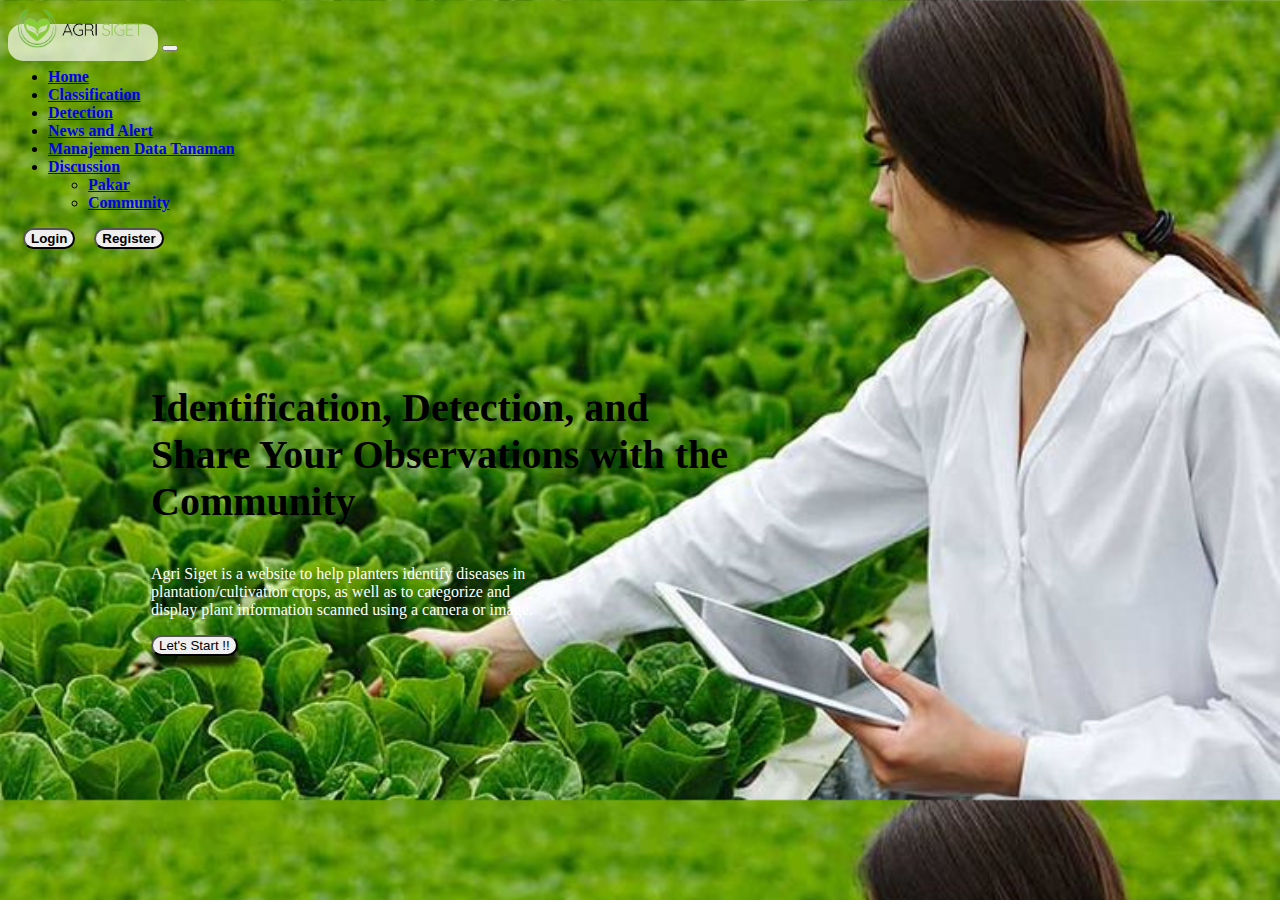
==== index.html @ e5e74e77 "Update Aldi Terbaru" ====
<!DOCTYPE html>
<html lang="en">
<head>
    <meta charset="UTF-8">
    <meta name="viewport" content="width=device-width, initial-scale=1.0">
    <link href="https://cdn.jsdelivr.net/npm/bootstrap@5.0.2/dist/css/bootstrap.min.css" rel="stylesheet" integrity="sha384-EVSTQN3/azprG1Anm3QDgpJLIm9Nao0Yz1ztcQTwFspd3yD65VohhpuuCOmLASjC" crossorigin="anonymous">
    <link rel="stylesheet" href="style.css">
    <title>Landing Page</title>
</head>
<body>
    <!-- <nav class="navbar navbar-expand-lg navbar-light bg-dark">
        <div class="container-fluid bg-dark">
            <div class="collapse navbar-collapse" id="navbarSupportedContent">
                <label for="kontak" class="text-white">Hubungi Kami 0888888</label>
            </div>
        </div>
        <form class="d-flex" id="blog">
            <a href="#">Blog</a>
            <a href="#">Bantuan</a>
        </form>
    </nav> -->
    <nav class="navbar navbar-expand-lg navbar-light bg-transparent" id="navbar">
        <div class="container">
          <a class="navbar-brand ml-2" href="#"><img id="logo" src="logo.png" alt="" width="130" height="40" class="d-inline-block"></a>
          <button class="navbar-toggler" type="button" data-bs-toggle="collapse" data-bs-target="#navbarSupportedContent" aria-controls="navbarSupportedContent" aria-expanded="false" aria-label="Toggle navigation">
            <span class="navbar-toggler-icon"></span>
          </button>
          <div class="collapse navbar-collapse" id="navbarSupportedContent">
            <ul class="navbar-nav me-auto mb-2 mb-lg-0">
              <li class="nav-item">
                <a class="nav-link" aria-current="page" href="home.html">Home</a>
              </li>
              <li class="nav-item">
                <a class="nav-link" href="#">Classification</a>
              </li>
              <li class="nav-item">
                <a class="nav-link" href="detect.html">Detection</a>
              </li>
              <li class="nav-item">
                <a class="nav-link" href="newsandalert.html">News and Alert</a>
              </li>
              <li class="nav-item">
                <a class="nav-link" href="manajementanaman.html">Manajemen Data Tanaman</a>
              </li>
              <li class="nav-item dropdown">
                <a class="nav-link dropdown-toggle" href="#" id="navbarDropdown" role="button" data-bs-toggle="dropdown" aria-expanded="false">
                  Discussion
                </a>
                <ul class="dropdown-menu" aria-labelledby="navbarDropdown">
                  <li><a class="dropdown-item" href="pakar.html">Pakar</a></li>
                  <li><a class="dropdown-item" href="komunitas.html">Community</a></li>
                </ul>
              </li>
              <!-- <li class="nav-item">
                <a class="nav-link disabled" href="#" tabindex="-1" aria-disabled="true">Disabled</a>
              </li> -->
            </ul>
            <form class="d-flex">
              <button class="btn btn-outline-success" type="button" id="login" onclick="window.location.href='login.html'">Login</button>
              <button class="btn btn-success" type="button" id="register" onclick="window.location.href='register.html'">Register</button>
            </form>
        </div>
        </div>
      </nav>
      <div class="content container">
        <h3>Identification, Detection, and <br>Share Your Observations with the Community</h3>
        <p>Agri Siget is a website to help planters identify diseases in <br>plantation/cultivation crops, as well as to categorize and <br>display plant information scanned using a camera or image.</p>
        <button class="btn btn-success" type="submit" onclick="window.location.href='login.html'">Let's Start !!</button>
      </div>
      <script src="https://cdn.jsdelivr.net/npm/bootstrap@5.0.2/dist/js/bootstrap.bundle.min.js" integrity="sha384-MrcW6ZMFYlzcLA8Nl+NtUVF0sA7MsXsP1UyJoMp4YLEuNSfAP+JcXn/tWtIaxVXM" crossorigin="anonymous"></script>
      
</body>
</html>
---- style.css ----
.navbar-brand {
    font-weight: bold;
    background-color: #ffffffaf;
    padding: 10px;
    border-radius: 15px;
}

.content {
    /* background-color: #9c9c9c91;
    border-radius: 15px; */
    margin-top: 5rem;
    padding: 15px;
    width: 60%;
    text-align: left;
    margin-left: 8rem;
    h3 {
        font-size: 40px;
        font-weight: bold;
        /* margin-left: 1rem; */
        /* padding-right: 4rem; */
    }
    p {
        margin-top: 2rem;
        color: white;
        font-weight: 10px;
        text-align: justify;
    }
    button {
        border-radius: 30px;
        /* border-top: 10px none #ff6550; */
        box-shadow: 1px 10px 5px 0px rgba(0,0,0,0.75);
        -webkit-box-shadow: 1px 10px 5px 0px rgba(0,0,0,0.75);
        -moz-box-shadow: 1px 10px 5px 0px rgba(0,0,0,0.75);    }
}

#navbarSupportedContent {
    font-weight: bold;
}


#login, #register {
    font-weight: bold;
    border-radius: 15px;
    margin-left: 15px;
}

#blog {
    a {
        margin-right: 2rem;
        text-decoration: none;
        color: white;
    }
}

body {
    background: url(bg.jpg);
    background-size: cover;
}





.input_gambar {
  width: 100%;
}



input[type=file]::file-selector-button {
  color: white;
  background: #1F2937;
  border: 0;
  font-weight: 500;
  font-size: 0.875rem;
  cursor: pointer;
  padding-top: 0.625rem;
  padding-bottom: 0.625rem;
  padding-left: 2rem;
  padding-right: 1rem;
  -webkit-margin-start: -1rem;
          margin-inline-start: -1rem;
  -webkit-margin-end: 1rem;
          margin-inline-end: 1rem;
}

input[type=file]::file-selector-button:hover {
  background: #374151;
}

.mb-4 {
  margin-bottom: 1rem;
}

.mb-6 {
  margin-bottom: 1.5rem;
}


.h-9 {
  height: 2.25rem;
}

.w-5 {
  width: 1.25rem;
}

.w-6 {
  width: 1.5rem;
}

.w-full {
  width: 100%;
}

.max-w-2xl {
  max-width: 42rem;
}



.transform {
  transform: translate(var(--tw-translate-x), var(--tw-translate-y)) rotate(var(--tw-rotate)) skewX(var(--tw-skew-x)) skewY(var(--tw-skew-y)) scaleX(var(--tw-scale-x)) scaleY(var(--tw-scale-y));
}

.cursor-pointer {
  cursor: pointer;
}

.grid-cols-2 {
  grid-template-columns: repeat(2, minmax(0, 1fr));
}

.flex-col {
  flex-direction: column;
}

.flex-wrap {
  flex-wrap: wrap;
}

.items-center {
  align-items: center;
}

.justify-center {
  justify-content: center;
}

.justify-between {
  justify-content: space-between;
}

.gap-16 {
  gap: 4rem;
}

.gap-4 {
  gap: 1rem;
}

.gap-8 {
  gap: 2rem;
}

.gap-x-4 {
  -moz-column-gap: 1rem;
       column-gap: 1rem;
}

.space-x-4 > :not([hidden]) ~ :not([hidden]) {
  --tw-space-x-reverse: 0;
  margin-right: calc(1rem * var(--tw-space-x-reverse));
  margin-left: calc(1rem * calc(1 - var(--tw-space-x-reverse)));
}

.place-self-center {
  place-self: center;
}

.self-center {
  align-self: center;
}

.whitespace-nowrap {
  white-space: nowrap;
}

.rounded {
  border-radius: 0.25rem;
}

.rounded-lg {
  border-radius: 0.5rem;
}

.rounded-full {
  border-radius: 9999px;
}

.border {
  border-width: 1px;
}

.border-gray-100 {
  --tw-border-opacity: 1;
  border-color: rgb(243 244 246 / var(--tw-border-opacity));
}

.border-gray-200 {
  --tw-border-opacity: 1;
  border-color: rgb(229 231 235 / var(--tw-border-opacity));
}

.border-gray-300 {
  --tw-border-opacity: 1;
  border-color: rgb(209 213 219 / var(--tw-border-opacity));
}

.bg-blue-700 {
  --tw-bg-opacity: 1;
  background-color: rgb(26 86 219 / var(--tw-bg-opacity));
}

.bg-gray-50 {
  --tw-bg-opacity: 1;
  background-color: rgb(249 250 251 / var(--tw-bg-opacity));
}

.bg-white {
  --tw-bg-opacity: 1;
  background-color: rgb(255 255 255 / var(--tw-bg-opacity));
}

.bg-primary-700 {
  --tw-bg-opacity: 1;
  background-color: rgb(29 78 216 / var(--tw-bg-opacity));
}

.p-2 {
  padding: 0.5rem;
}

.p-4 {
  padding: 1rem;
}

.p-5 {
  padding: 1.25rem;
}

.px-4 {
  padding-left: 1rem;
  padding-right: 1rem;
}

.px-5 {
  padding-left: 1.25rem;
  padding-right: 1.25rem;
}

.py-2 {
  padding-top: 0.5rem;
  padding-bottom: 0.5rem;
}

.py-3 {
  padding-top: 0.75rem;
  padding-bottom: 0.75rem;
}

.py-8 {
  padding-top: 2rem;
  padding-bottom: 2rem;
}

.py-2\.5 {
  padding-top: 0.625rem;
  padding-bottom: 0.625rem;
}

.pl-3 {
  padding-left: 0.75rem;
}

.pr-4 {
  padding-right: 1rem;
}

.text-center {
  text-align: center;
}

.text-2xl {
  font-size: 1.5rem;
  line-height: 2rem;
}

.text-4xl {
  font-size: 2.25rem;
  line-height: 2.5rem;
}

.text-base {
  font-size: 1rem;
  line-height: 1.5rem;
}

.text-sm {
  font-size: 0.875rem;
  line-height: 1.25rem;
}

.text-xl {
  font-size: 1.25rem;
  line-height: 1.75rem;
}

.text-3xl {
  font-size: 1.875rem;
  line-height: 2.25rem;
}

.font-extrabold {
  font-weight: 800;
}

.font-light {
  font-weight: 300;
}

.font-medium {
  font-weight: 500;
}

.font-semibold {
  font-weight: 600;
}

.font-bold {
  font-weight: 700;
}

.leading-none {
  line-height: 1;
}

.leading-tight {
  line-height: 1.25;
}

.tracking-tight {
  letter-spacing: -0.025em;
}

.text-gray-500 {
  --tw-text-opacity: 1;
  color: rgb(107 114 128 / var(--tw-text-opacity));
}

.text-gray-900 {
  --tw-text-opacity: 1;
  color: rgb(17 24 39 / var(--tw-text-opacity));
}

.text-white {
  --tw-text-opacity: 1;
  color: rgb(255 255 255 / var(--tw-text-opacity));
}

.text-blue-600 {
  --tw-text-opacity: 1;
  color: rgb(28 100 242 / var(--tw-text-opacity));
}

.text-blue-800 {
  --tw-text-opacity: 1;
  color: rgb(30 66 159 / var(--tw-text-opacity));
}

.shadow {
  --tw-shadow: 0 1px 3px 0 rgb(0 0 0 / 0.1), 0 1px 2px -1px rgb(0 0 0 / 0.1);
  --tw-shadow-colored: 0 1px 3px 0 var(--tw-shadow-color), 0 1px 2px -1px var(--tw-shadow-color);
  box-shadow: var(--tw-ring-offset-shadow, 0 0 #0000), var(--tw-ring-shadow, 0 0 #0000), var(--tw-shadow);
}

.hover\:bg-blue-800:hover {
  --tw-bg-opacity: 1;
  background-color: rgb(30 66 159 / var(--tw-bg-opacity));
}
footer {
  height: 4rem;
  background-color: white;
}

.copyright {
  margin-top: auto;
  text-align: center;
}
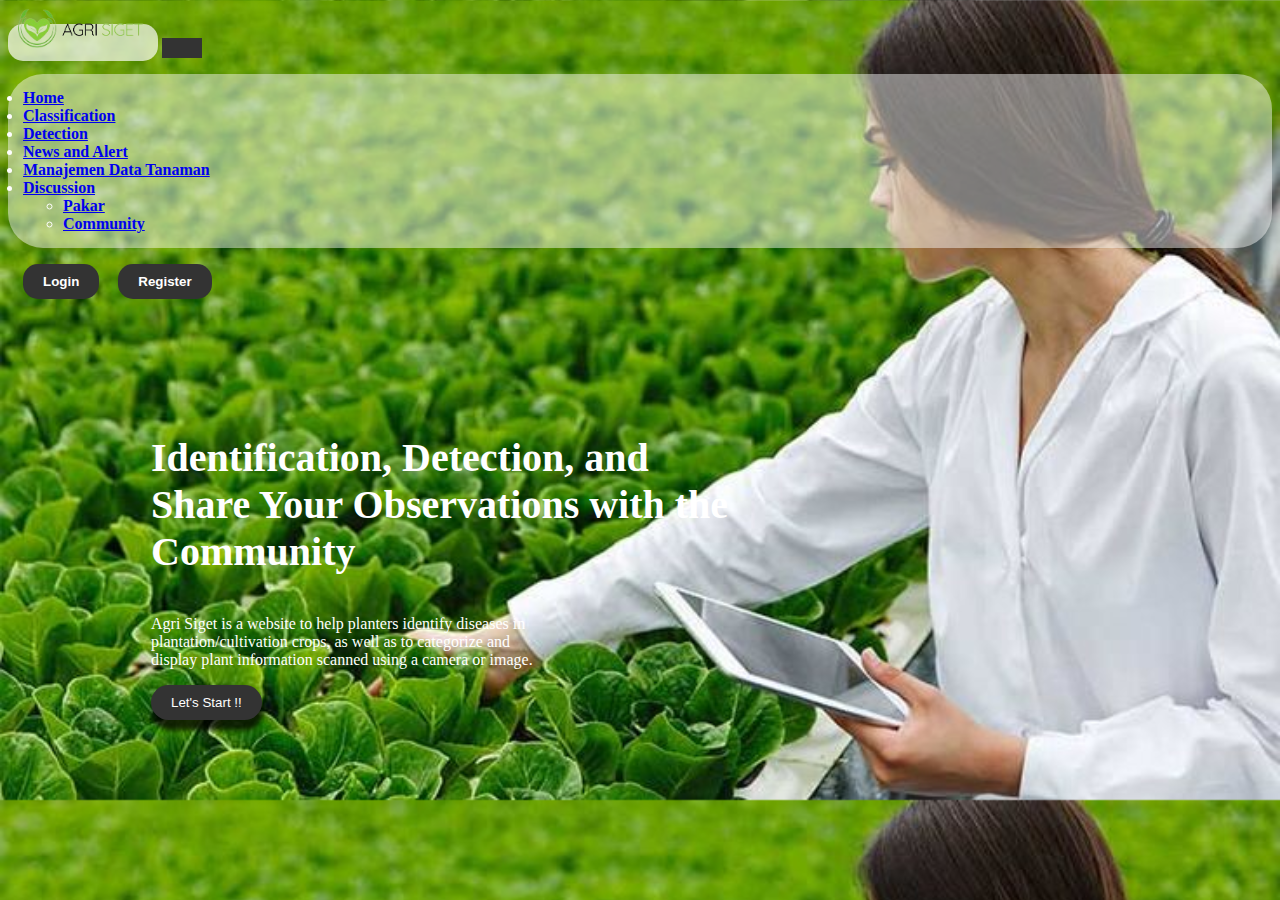
==== commit 7062fb72: "aldi paling baru" ====
--- a/index.html
+++ b/index.html
@@ -31,7 +31,7 @@
                 <a class="nav-link" aria-current="page" href="home.html">Home</a>
               </li>
               <li class="nav-item">
-                <a class="nav-link" href="#">Classification</a>
+                <a class="nav-link" href="classification.html">Classification</a>
               </li>
               <li class="nav-item">
                 <a class="nav-link" href="detect.html">Detection</a>
@@ -62,6 +62,7 @@
         </div>
         </div>
       </nav>
+      
       <div class="content container">
         <h3>Identification, Detection, and <br>Share Your Observations with the Community</h3>
         <p>Agri Siget is a website to help planters identify diseases in <br>plantation/cultivation crops, as well as to categorize and <br>display plant information scanned using a camera or image.</p>
--- a/style.css
+++ b/style.css
@@ -6,8 +6,9 @@
 }
 
 .content {
-    /* background-color: #9c9c9c91;
+    /* background-color: #29272798;
     border-radius: 15px; */
+    color: white;
     margin-top: 5rem;
     padding: 15px;
     width: 60%;
@@ -398,3 +399,35 @@
   text-align: center;
 }
 
+button {
+  padding: 10px 20px;
+  background-color: #333;
+  color: #fff;
+  border: none;
+  cursor: pointer;
+}
+
+button:hover {
+  background-color: #555;
+}
+
+#result {
+  margin-top: 10px;
+}
+
+input[type="file"] {
+  padding: 10px;
+  margin-right: 10px;
+}
+
+.container {
+  color: white;
+}
+
+.navbar-nav{
+  background-color: rgba(250, 250, 250, 0.47);
+  border-radius: 35px;
+  padding: 15px;
+}
+
+
